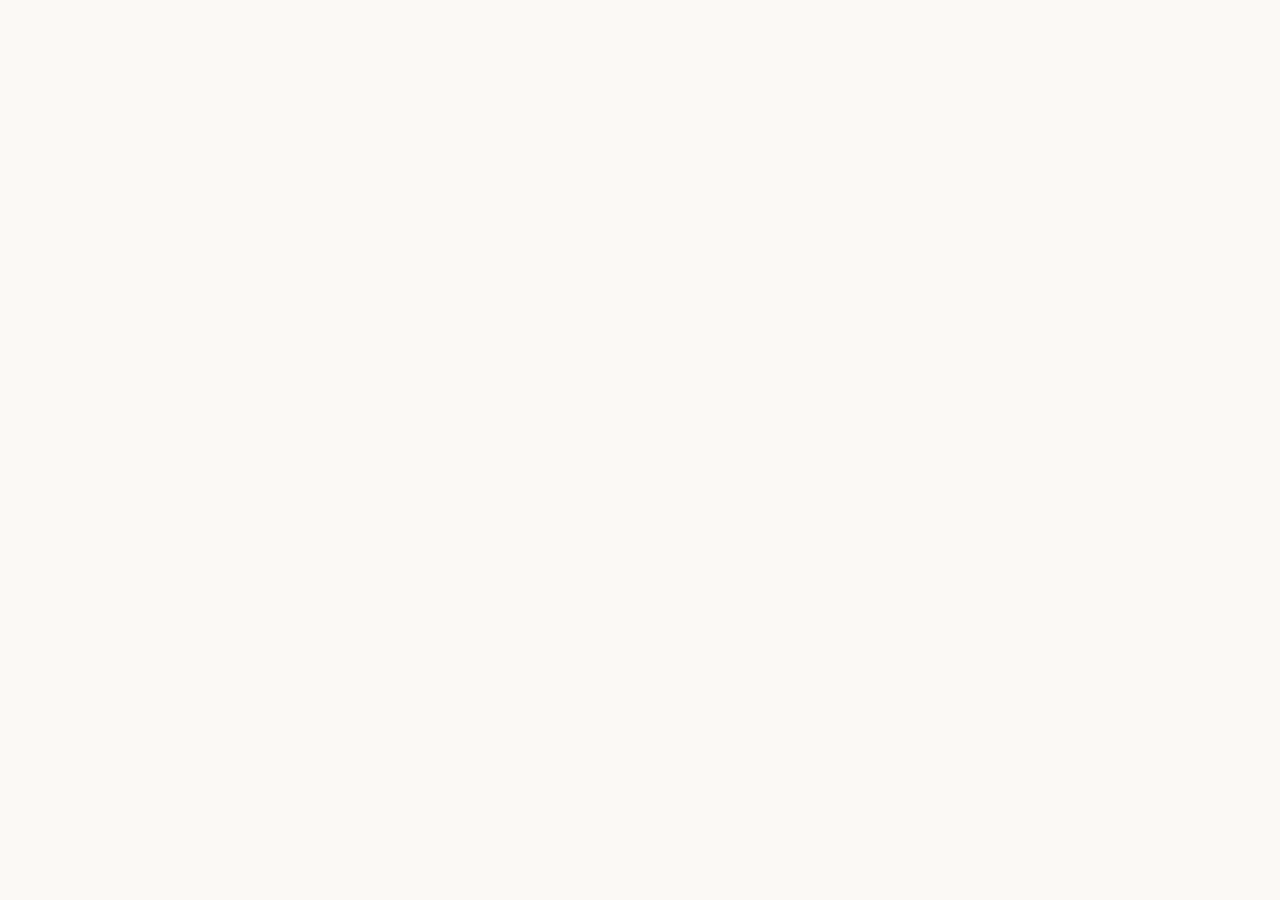
==== index.html @ 5d09e405 "Xuat ban app IELTS (ban sao tu repo ielts-rebuild)" ====
<!doctype html>
<html lang="vi">
<head>
<meta charset="utf-8">
<meta name="viewport" content="width=device-width, initial-scale=1, viewport-fit=cover">
<meta http-equiv="Content-Security-Policy" content="default-src 'self'; script-src 'self'; style-src 'self'; img-src 'self' data:; media-src 'self' blob:; connect-src 'self' https: wss:; base-uri 'self'; object-src 'none'">
<base href="./">
<title>IELTS Web</title>
<link rel="stylesheet" href="styles/tokens.css">
<link rel="stylesheet" href="styles/base.css">
<link rel="stylesheet" href="styles/components.css">
</head>
<body>
<div id="app"></div>
<script type="module" src="app/main.js"></script>
</body>
</html>
---- styles/tokens.css ----
/* Design tokens — Mục 21.2 dac ta v4.0.
   tools/check-contrast.mjs la nguon su that cho tuong phan. */
:root {
  --bg: #FBF9F5;
  --surface: #FFFFFF;
  --ink: #1D1C1A;
  --ink-2: #4B4843;
  --ink-3: #6B675F;
  --line: #D8D3C8;
  --line-strong: #8A857A;
  --accent: #1F4E8C;
  --on-accent: #FFFFFF;
  --ok: #0B6C9E;
  --err: #A8480A;
  --warn: #7A5C00;
  --mode-practice: #1B5E8F;
  --mode-test: #A8480A;
  color-scheme: light;
}
[data-theme="dark"] {
  --bg: #151412;
  --surface: #1E1D1A;
  --ink: #F2EFE8;
  --ink-2: #C9C4B8;
  --ink-3: #A29D91;
  --line: #3A3832;
  --line-strong: #7C776B;
  --accent: #8FB8F0;
  --on-accent: #0F1A2A;
  --ok: #7FC1E8;
  --err: #F2A366;
  --warn: #E3C15C;
  --mode-practice: #8CC4EA;
  --mode-test: #F2A366;
  color-scheme: dark;
}
---- styles/base.css ----
* { box-sizing: border-box; }
html { font-size: 16px; }
body {
  margin: 0;
  background: var(--bg);
  color: var(--ink);
  font-family: system-ui, -apple-system, "Segoe UI", Roboto, sans-serif;
  line-height: 1.4;
}
main { max-width: 68ch; margin: 0 auto; padding: 16px; }
a { color: var(--accent); }
:focus-visible { outline: 3px solid var(--accent); outline-offset: 2px; }
.reading { line-height: 1.6; }
.num { font-variant-numeric: tabular-nums; }
@media (prefers-reduced-motion: reduce) {
  *, *::before, *::after { transition: none; animation: none; }
}
@media (prefers-contrast: more) {
  :root { --line: var(--line-strong); }
}
---- styles/components.css ----
.app-header {
  height: 48px; display: flex; align-items: center; gap: 12px;
  padding: 0 16px; border-bottom: 1px solid var(--line);
}
.cta-primary {
  display: block; width: 100%; min-height: 48px;
  padding: 12px 16px; border: 0; border-radius: 8px;
  background: var(--accent); color: var(--on-accent);
  font-size: 1rem; cursor: pointer;
  position: sticky; bottom: 0;
  padding-bottom: calc(12px + env(safe-area-inset-bottom));
}
.link-quiet { color: var(--ink-2); font-size: 0.875rem; }
.card {
  background: var(--surface); border: 1px solid var(--line);
  border-radius: 8px; padding: 16px; margin: 12px 0;
}
.task-list { list-style: none; margin: 0; padding: 0; }
.task-list li { padding: 12px 0; border-bottom: 1px solid var(--line); min-height: 44px; }
.tag-mode { font-size: 0.875rem; }
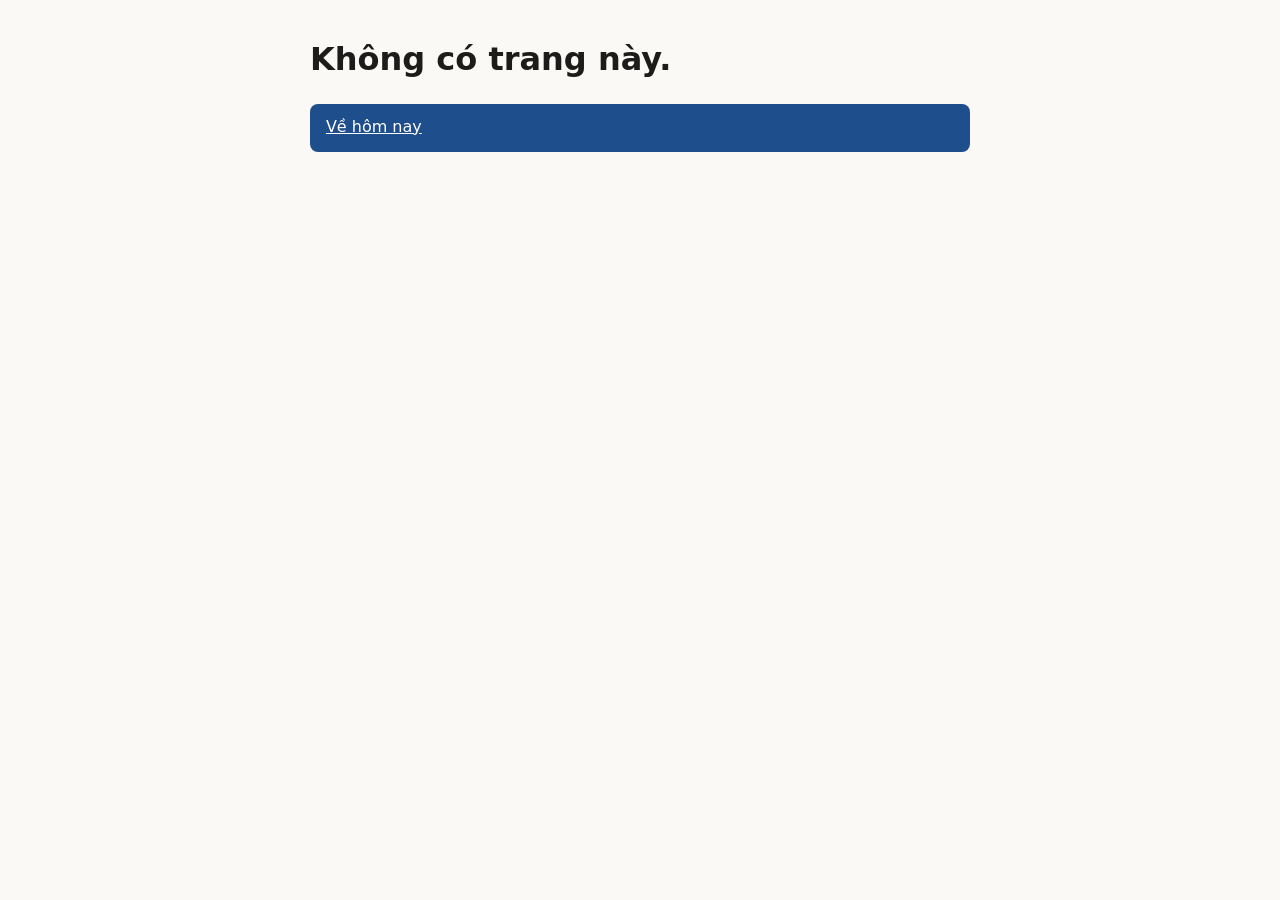
==== commit e84bbb7b: "Fix router (blank page + deep routes), SW v2" ====
--- a/index.html
+++ b/index.html
@@ -6,6 +6,7 @@
 <meta http-equiv="Content-Security-Policy" content="default-src 'self'; script-src 'self'; style-src 'self'; img-src 'self' data:; media-src 'self' blob:; connect-src 'self' https: wss:; base-uri 'self'; object-src 'none'">
 <base href="./">
 <title>IELTS Web</title>
+<link rel="icon" href="data:,">
 <link rel="stylesheet" href="styles/tokens.css">
 <link rel="stylesheet" href="styles/base.css">
 <link rel="stylesheet" href="styles/components.css">
